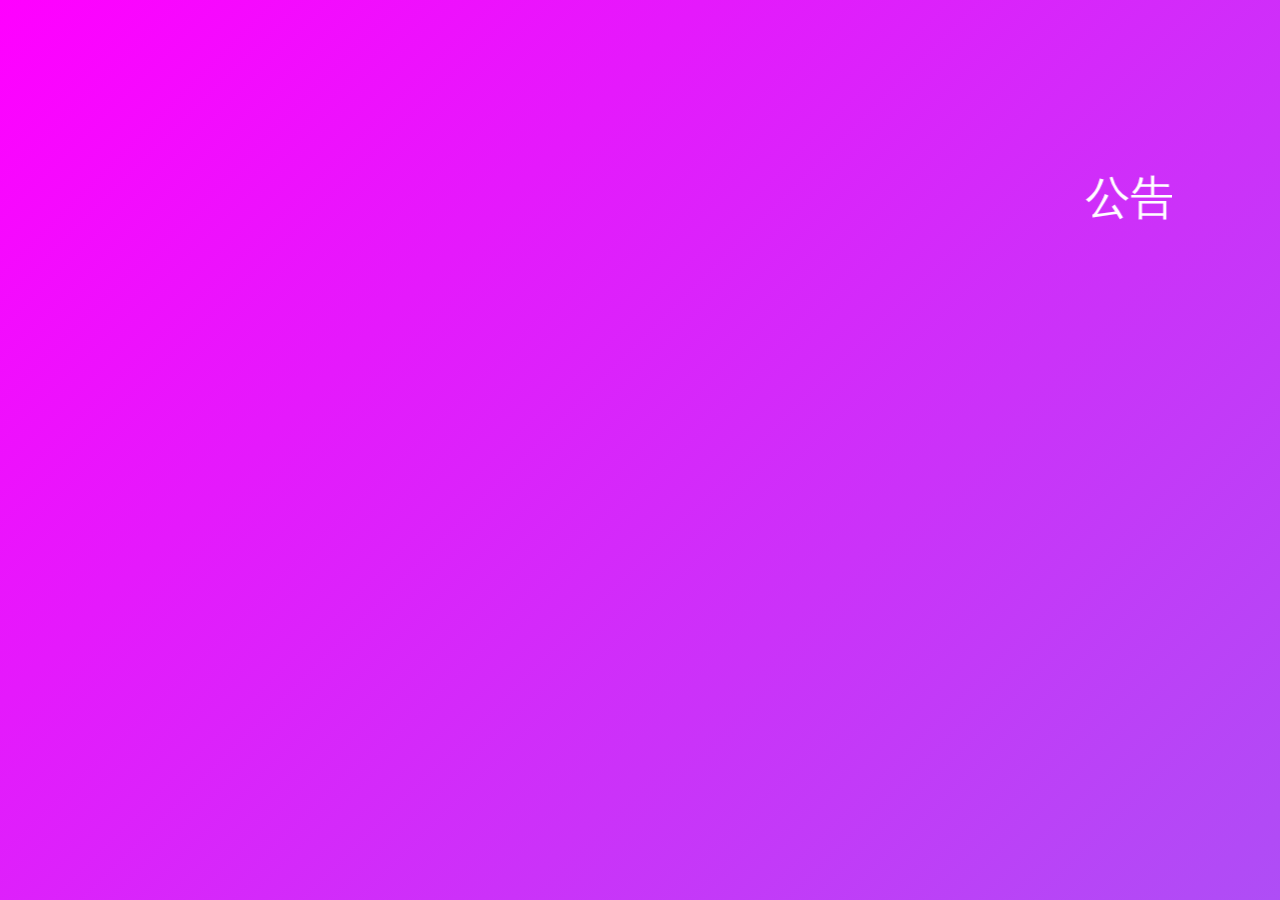
==== index.html @ ea594764 "Update index.html" ====
<!DOCTYPE html>
<html>
	<head>
		<meta charset="utf-8" />
                <link rel="stylesheet" href="background.css">
		<style>
			body {
				background-color: #222;
			}
			.wrap {
				position: relative;
			}
			.heart {
				display: block;
				overflow: hidden;
			}
			.scroller {
				display: block;
				width: 100%;
				white-space: nowrap;
				overflow: visible;
			}
			p {
				color: #fff;
				display: inline-block;
				font-family: 微軟正黑體;
				font-size: 45px;
				line-height: 2;
				width: 100;
				white-space: nowrap;
				overflow: hidden;
				text-overflow: ellipsis;
			}
			span {
				background: url( logo.png );
				border-radius: 25px;
				display: inline-block;
				width: 34px;
				height: 34px;
				margin-right: .5em;
				max-width: 100%; 
				position: absolute;
    			top:48px;
				left:-46px;
			}

			a {
				display: block;
				width: 3em;
				height: 4.5em;
				position: absolute;
				overflow: hidden;
				text-indent: -999px;
				top: 0;
			}
		</style>
	</head>
	<body>

		<div class="wrap">
			<marquee scrollamount="8" scrolldelay="60" truespeed="true" loop="true" class="heart">
				<div class="scroller">
					<p><span>&nbsp;</span>公告：</p>
					<p><span>&nbsp;</span>這裡是紅葉鼠的主頁，可以叫我Toru或是Smith~ </p>
					<p><span>&nbsp;</span>未熟者です，よろしくお願いいたします(￣▽￣)/ </p>
				</div>
			</marquee>
		</div>

		<!-- This script and the script to invoke it should be included in place of Heart.js conditionally, most reliably using condtional comments. -->
		<script src="marquee-controls.js"></script>
		<script>
			if( window.addEventListener ) {
				document.addEventListener( "DOMContentLoaded", window.marquismarquee );
			} else {
				window.attachEvent( "onload", window.marquismarquee );
			}
		</script>

	</body>
</html>
---- background.css ----
body{
    background : linear-gradient(-45deg,coral ,crimson,cyan,cornflowerblue,fuchsia);
    background-size: 1000% 1000%;
    animation: gradient 5s ease infinite;
    padding: 100px 100px;
}
h1,h4,h2{
   color: rgb(247, 236, 236);
}
a{
    text-decoration: none;
    color: rgb(252, 245, 245);
}
@keyframes gradient {
    0%{
     background-position: 0 50%;
    }
    50%{
        background-position: 30% 50%;
    }
    100%{
        background-position: 0 50%;
    }
}
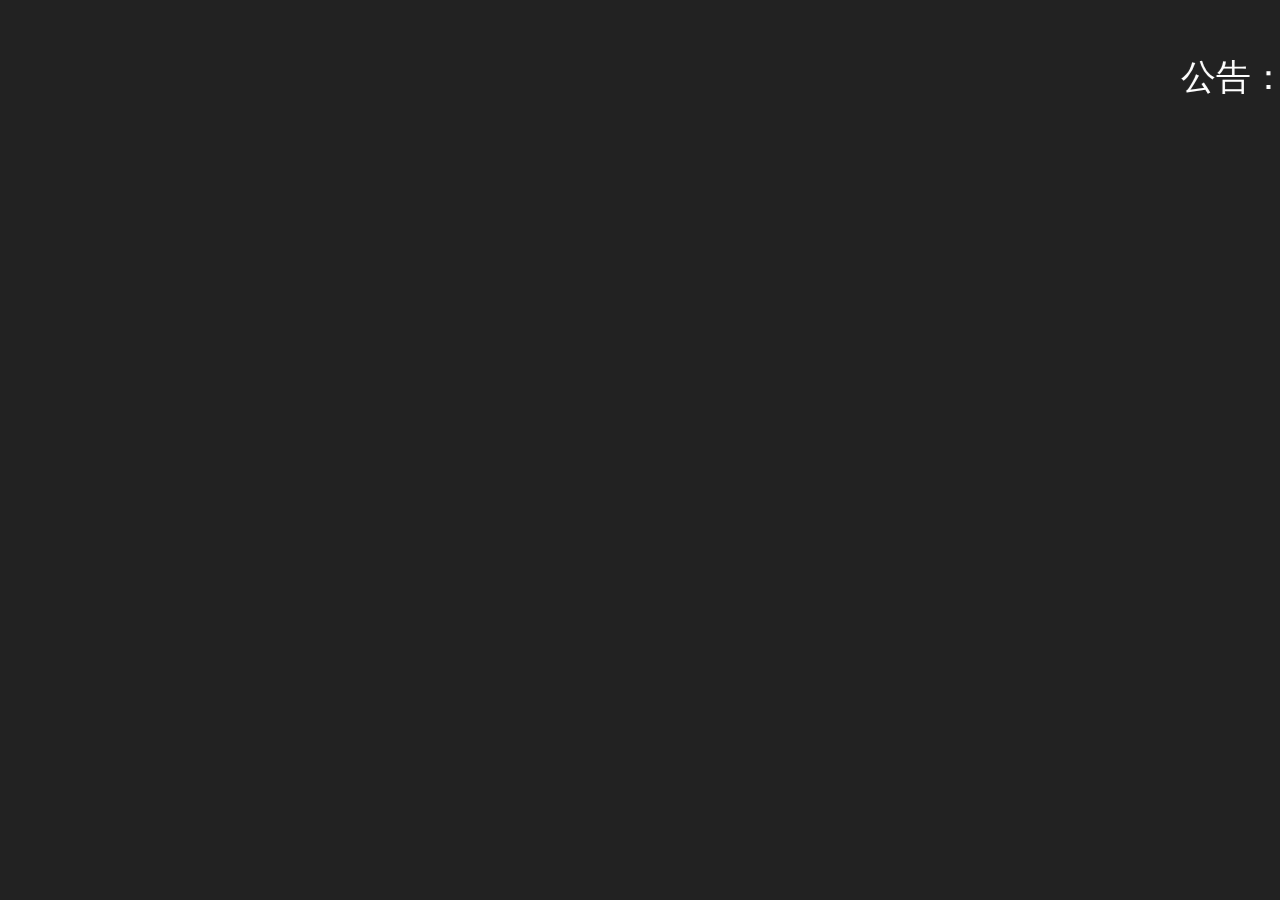
==== commit db1fb435: "Update index.html" ====
--- a/index.html
+++ b/index.html
@@ -2,7 +2,6 @@
 <html>
 	<head>
 		<meta charset="utf-8" />
-                <link rel="stylesheet" href="background.css">
 		<style>
 			body {
 				background-color: #222;
@@ -24,7 +23,7 @@
 				color: #fff;
 				display: inline-block;
 				font-family: 微軟正黑體;
-				font-size: 45px;
+				font-size: 35px;
 				line-height: 2;
 				width: 100;
 				white-space: nowrap;
